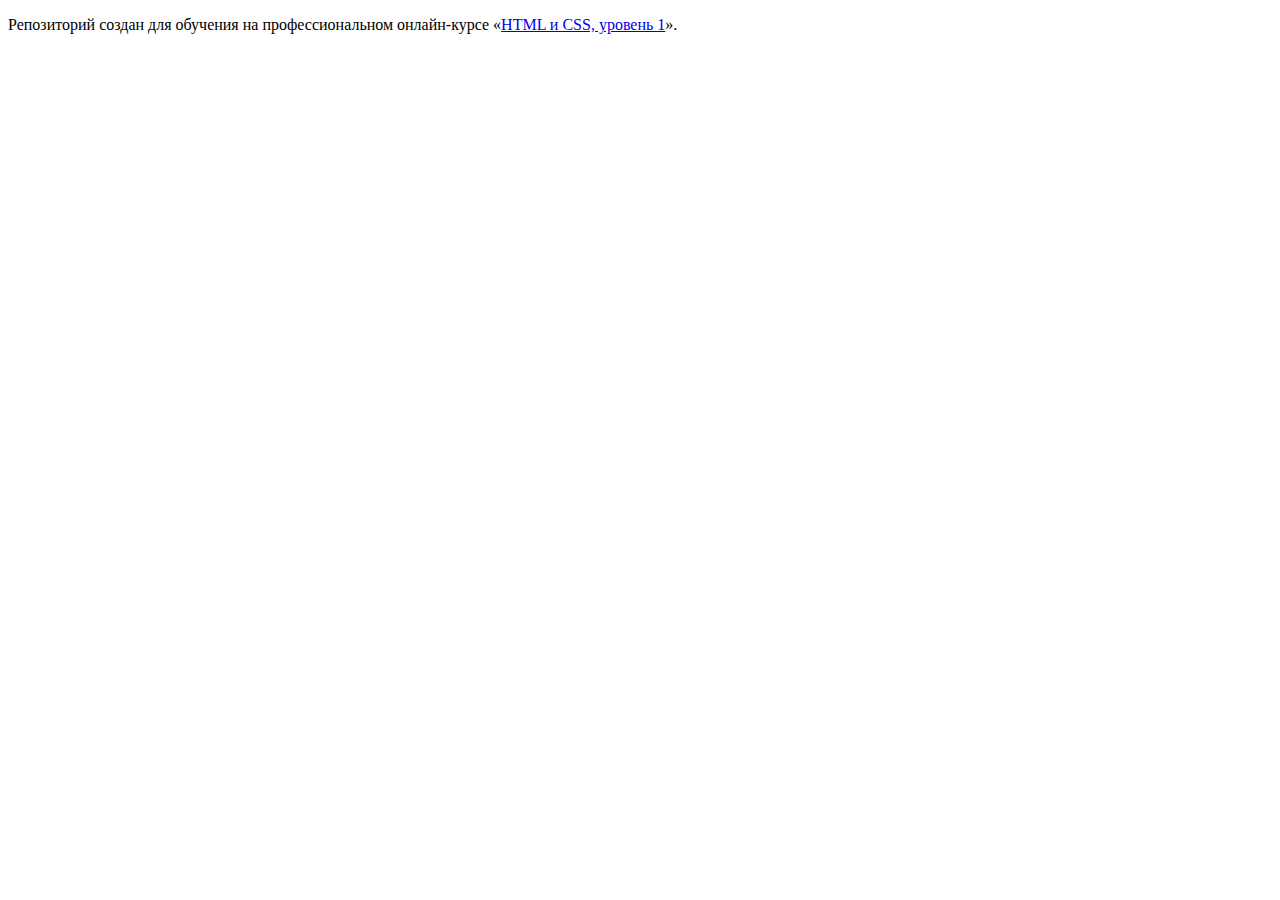
==== index.html @ c7813c46 ":hatching_chick:" ====
<!DOCTYPE html>
<html lang="ru">
  <head>
    <meta charset="utf-8">
    <title>HTML Academy: Барбершоп</title>
  </head>
  <body>

    <p>Репозиторий создан для обучения на профессиональном онлайн‑курсе «<a href="https://htmlacademy.ru/intensive/htmlcss">HTML и CSS, уровень 1</a>».</p>

  </body>
</html>
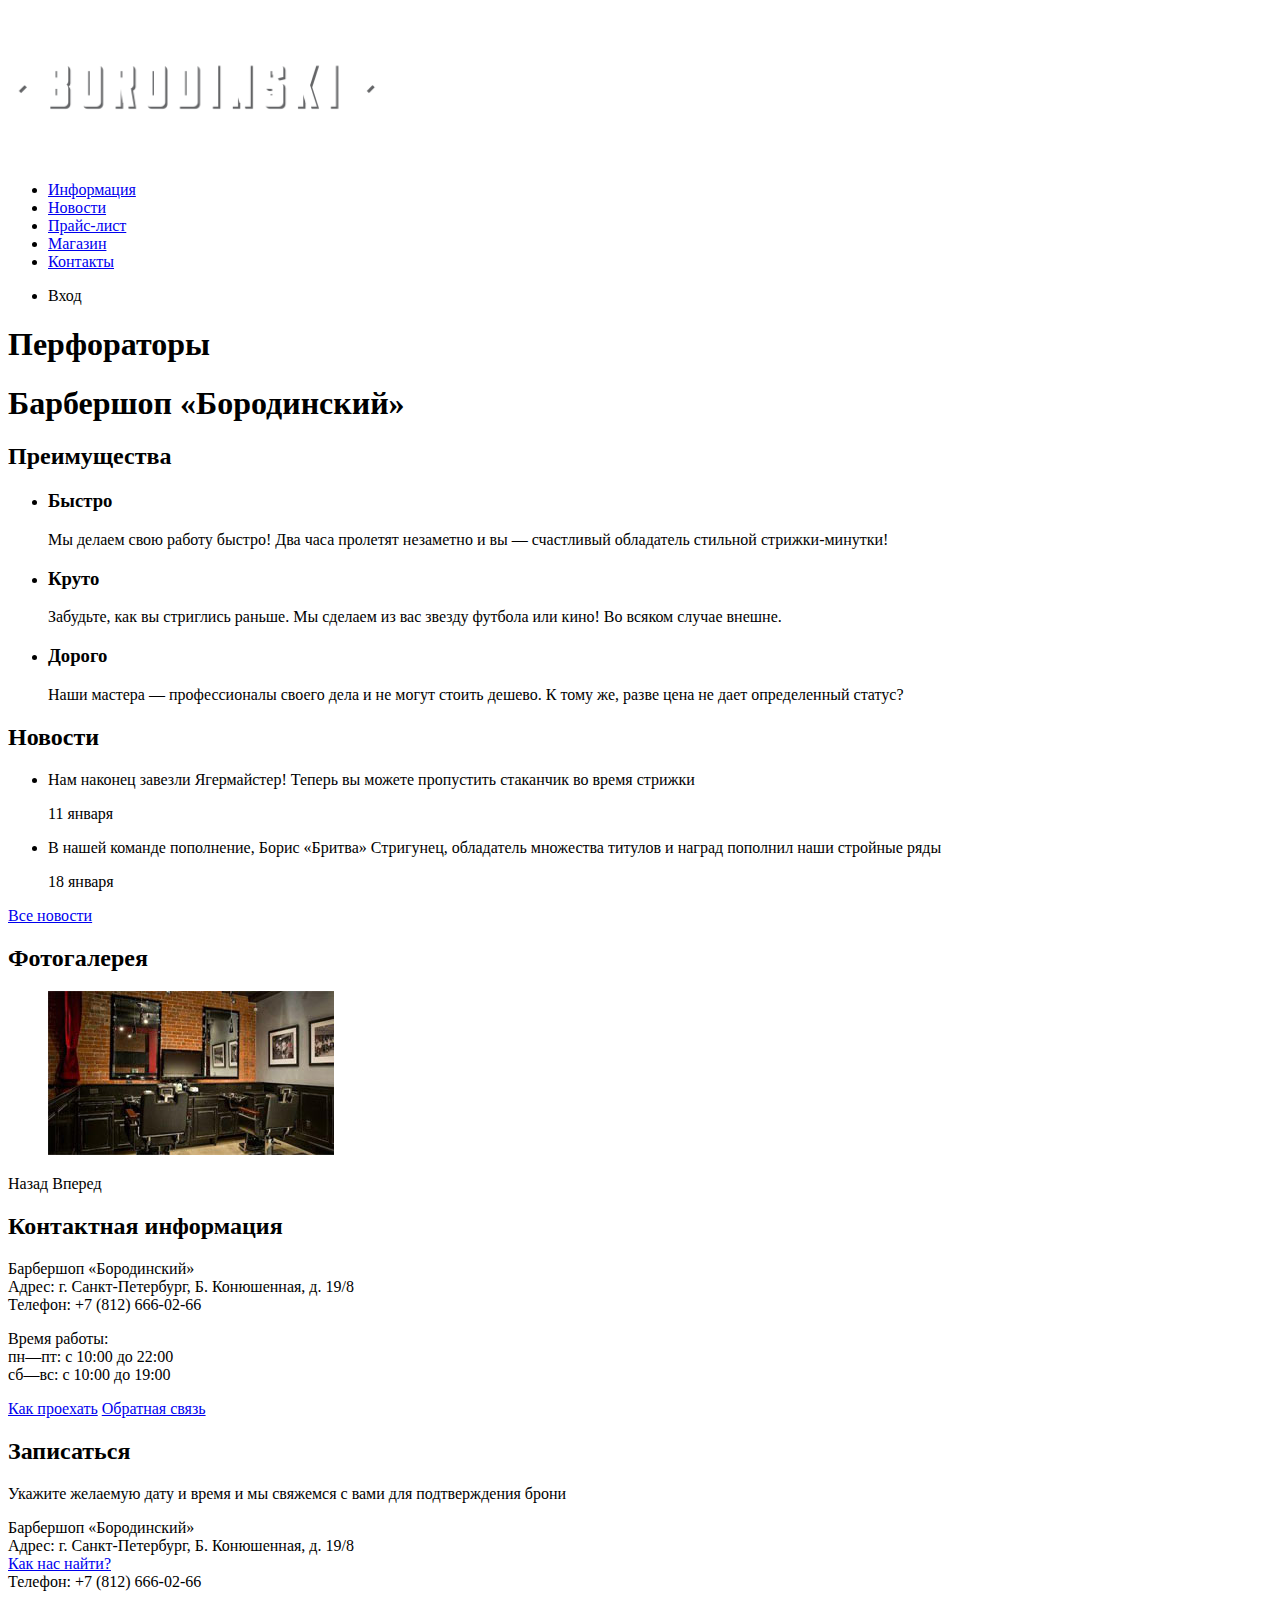
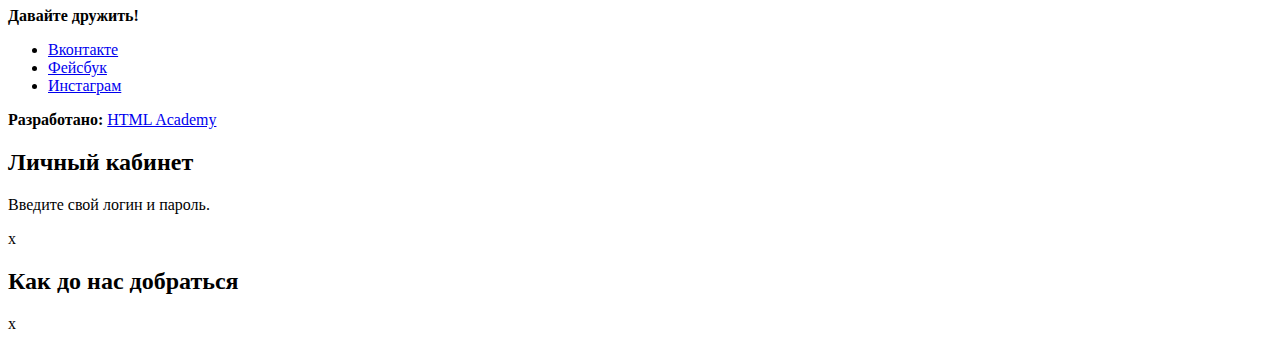
==== commit 161d7728: "Разминка: готовим графику «Барбершопа»" ====
--- a/index.html
+++ b/index.html
@@ -2,11 +2,125 @@
 <html lang="ru">
   <head>
     <meta charset="utf-8">
-    <title>HTML Academy: Барбершоп</title>
+    <title>Барбершоп «Бородинский»</title>
   </head>
   <body>
-
-    <p>Репозиторий создан для обучения на профессиональном онлайн‑курсе «<a href="https://htmlacademy.ru/intensive/htmlcss">HTML и CSS, уровень 1</a>».</p>
-
+    <header class="main-header">
+      <nav class="main-navigation">
+        <a class="img/index-logo.svg">
+          <img src="img/index-logo.svg" width="368" height="153" alt="Логотип барбершопа «Бородинский»">
+        </a>
+        <ul class="site-navigation">
+          <li><a href="info.html">Информация</a></li>
+          <li><a href="news.html">Новости</a></li>
+          <li><a href="price.html">Прайс-лист</a></li>
+          <li><a href="catalog.html">Магазин</a></li>
+          <li><a href="contacts.html">Контакты</a></li>
+        </ul>
+        <ul class="user-navigation">
+          <li class="login-link">Вход</li>
+        </ul>
+      </nav>
+    </header>
+    <main class="container">
+      <h1>Перфораторы</h1>
+      <h1 class="visually-hidden">Барбершоп «Бородинский»</h1>
+      
+      <section class="features">
+        <h2 class="visually-hidden">Преимущества</h2>
+        <ul class="features-list">
+          <li class="feature-item">
+            <h3>Быстро</h3>
+            <p>Мы делаем свою работу быстро! Два часа пролетят незаметно и вы — счастливый обладатель стильной стрижки-минутки!</p>
+          </li>
+          <li class="feature-item">
+            <h3>Круто</h3>
+            <p>Забудьте, как вы стриглись раньше. Мы сделаем из вас звезду футбола или кино! Во всяком случае внешне.</p>
+          </li>
+          <li class="feature-item">
+            <h3>Дорого</h3>
+            <p>Наши мастера — профессионалы своего дела и не могут стоить дешево. К тому же, разве цена не дает определенный статус?</p>
+          </li>
+        </ul>
+      </section>
+      
+      <section class="news">
+        <h2>Новости</h2>
+        <ul class="news-list">
+          <li class="news-item">
+            <p>Нам наконец завезли Ягермайстер! Теперь вы можете пропустить стаканчик во время стрижки</p>
+            <time datetime="2016-01-11">11 января</time>
+          </li>
+          <li class="news-item">
+            <p>В нашей команде пополнение, Борис «Бритва» Стригунец, обладатель множества титулов и наград пополнил наши стройные ряды</p>
+            <time datetime="2016-01-18">18 января</time>
+          </li>
+        </ul>
+        <a class="button" href="news.html">Все новости</a>
+      </section>
+      
+      <section class="gallery">
+        <h2>Фотогалерея</h2>
+        <figure class="gallery-content">
+          <a href="#"><img src="img/gallery-photo.jpg" width="286" height="164" alt="Интерьер"></a>
+        </figure>
+        <span class="button gallery-button gallery-button-back">Назад</span>
+        <span class="button gallery-button gallery-button-next">Вперед</span>
+      </section>
+      
+       <section class="contacts">
+        <h2>Контактная информация</h2>
+        <p>
+           Барбершоп «Бородинский»<br>
+           Адрес: г. Санкт-Петербург, Б. Конюшенная, д. 19/8<br>
+           Телефон: +7 (812) 666-02-66
+        </p>
+        <p>
+          Время работы:<br>
+          пн—пт: с 10:00 до 22:00<br>
+          сб—вс: с 10:00 до 19:00
+        </p>
+        <a class="button" href="map.html">Как проехать</a>
+        <a class="button" href="contacts.html">Обратная связь</a>
+      </section>
+      
+      <section class="appointment">
+        <h2>Записаться</h2>
+        <p class="appointment-info">Укажите желаемую дату и время и мы свяжемся с вами для подтверждения брони</p>
+        <!-- Здесь будет форма -->
+      </section>
+    </main>
+    <footer class="main-footer">
+      <p class="footer-contacts">
+        Барбершоп «Бородинский»<br>
+        Адрес: г. Санкт-Петербург, Б. Конюшенная, д. 19/8<br>
+        <a href="map.html">Как нас найти?</a><br>
+        Телефон: +7 (812) 666-02-66
+      </p>
+      <div class="footer-social">
+        <b>Давайте дружить!</b>
+        <ul>
+          <li><a class="social-button" href="#">Вконтакте</a></li>
+          <li><a class="social-button" href="#">Фейсбук</a></li>
+          <li><a class="social-button" href="#">Инстаграм</a></li>
+        </ul>
+      </div>
+      <p class="footer-copyright">
+        <b>Разработано:</b> 
+        <a class="button" href="https://htmlacademy.ru">HTML Academy</a>
+      </p>
+    </footer>  
+    
+    <section class="modal modal-login">
+      <h2>Личный кабинет</h2>
+      <p>Введите свой логин и пароль.</p>
+      <!-- Здесь будет форма -->
+      <span class="modal-close">x</span>
+    </section>
+    
+    <section class="modal modal-map">
+      <h2 class="visually-hidden">Как до нас добраться</h2>
+      <span class="modal-close">x</span>
+    </section>
   </body>
 </html>
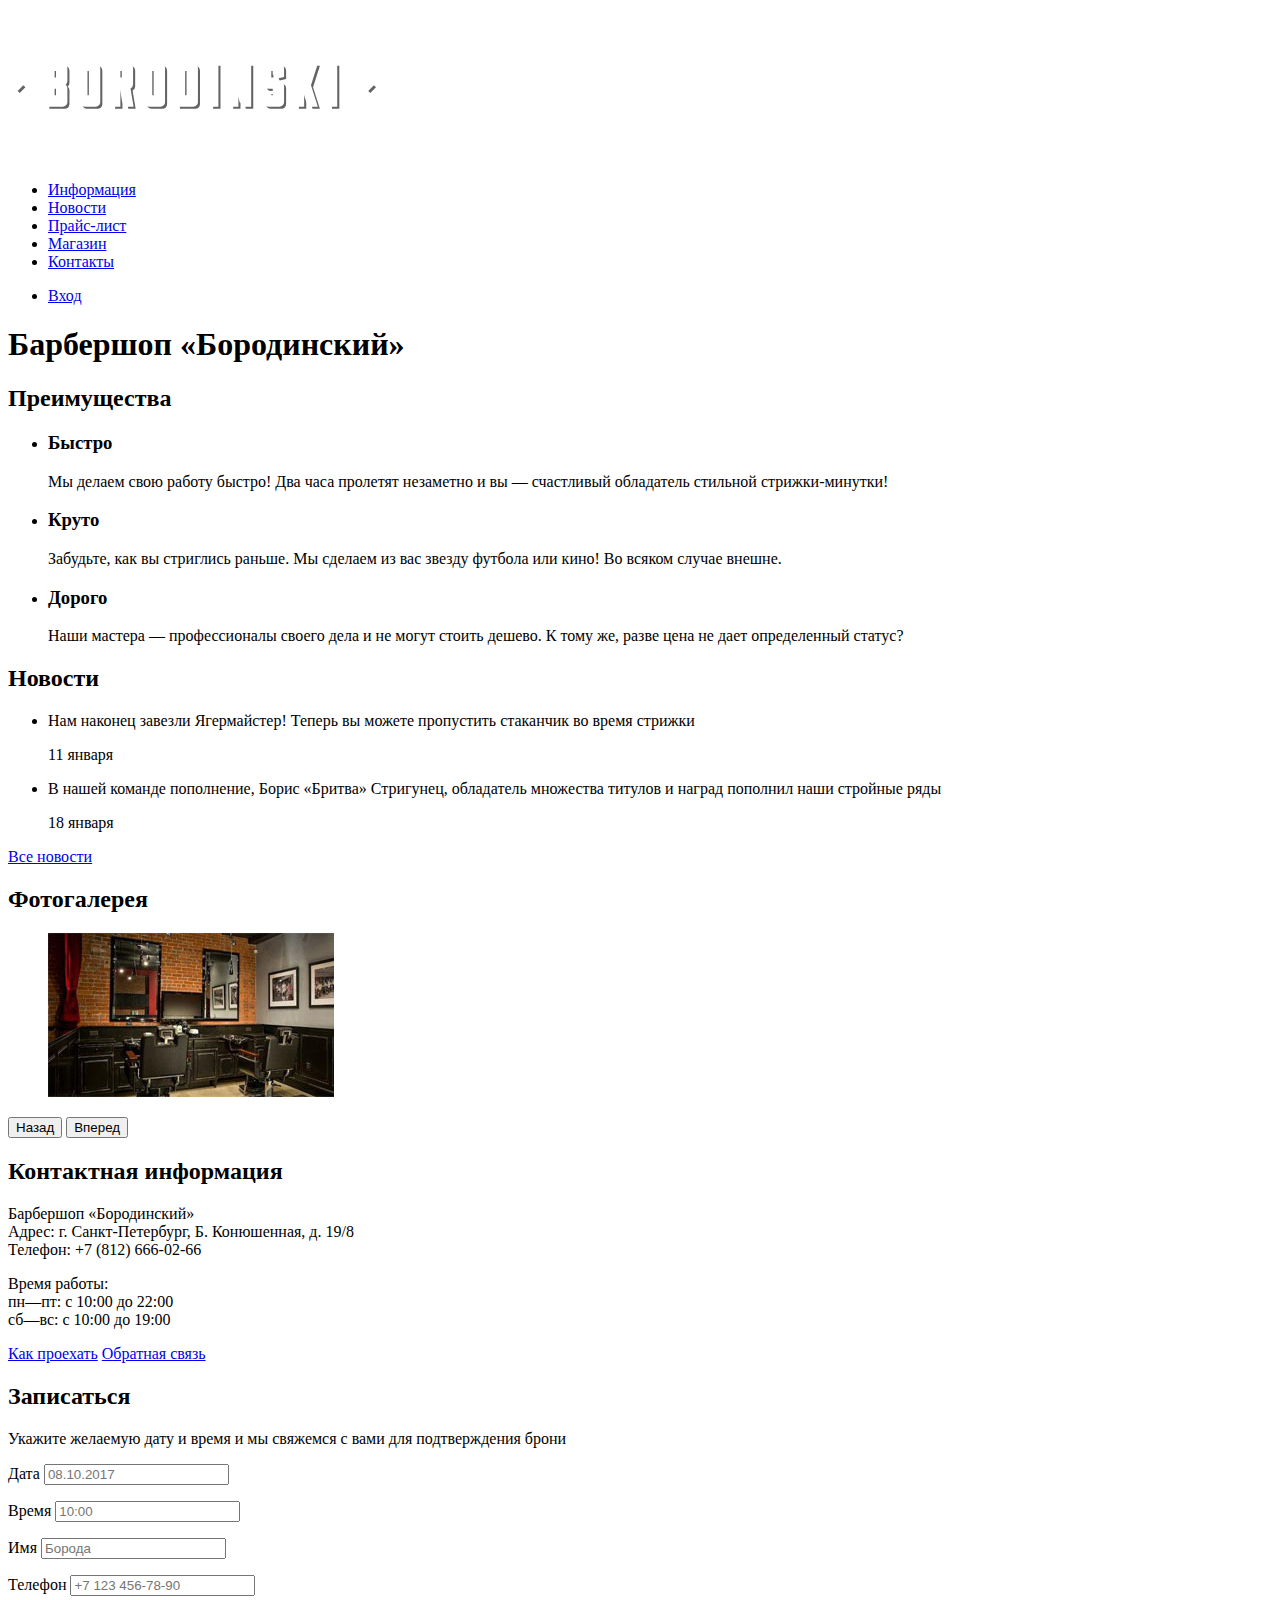
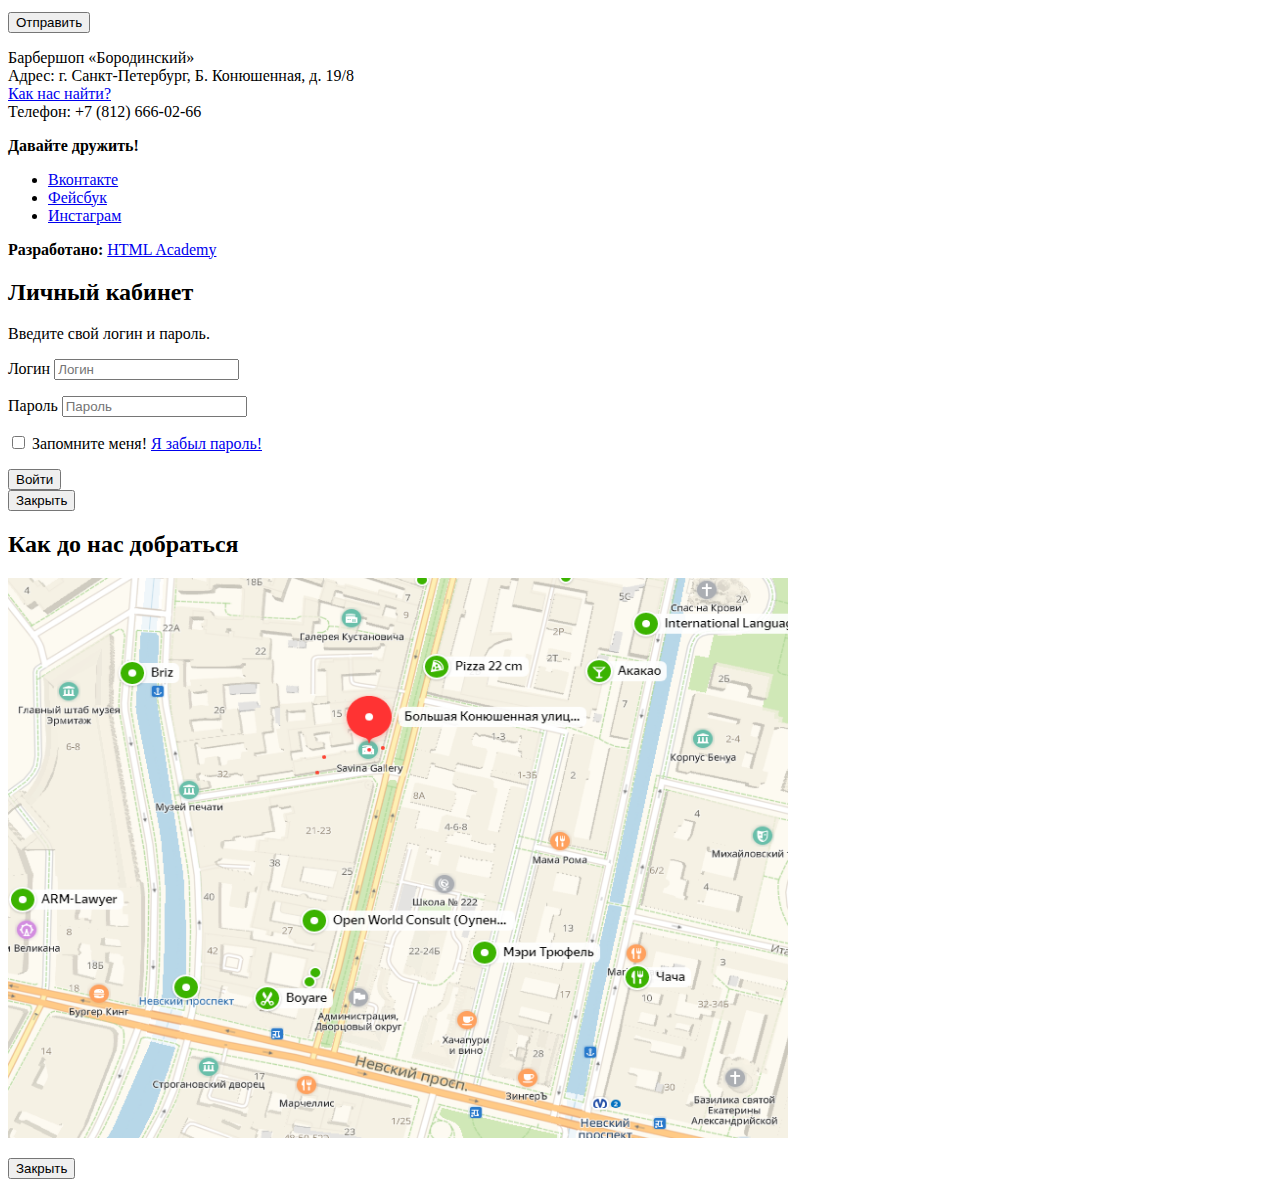
==== commit 3541ee1f: "8. Разминка: завершаем разметку «Барбершопа»" ====
--- a/index.html
+++ b/index.html
@@ -7,7 +7,7 @@
   <body>
     <header class="main-header">
       <nav class="main-navigation">
-        <a class="img/index-logo.svg">
+        <a class="main-header-logo" href="index.html">
           <img src="img/index-logo.svg" width="368" height="153" alt="Логотип барбершопа «Бородинский»">
         </a>
         <ul class="site-navigation">
@@ -18,14 +18,14 @@
           <li><a href="contacts.html">Контакты</a></li>
         </ul>
         <ul class="user-navigation">
-          <li class="login-link">Вход</li>
+          <li>
+            <a class="login-link" href="login.html">Вход</a>
+          </li>
         </ul>
       </nav>
     </header>
     <main class="container">
-      <h1>Перфораторы</h1>
       <h1 class="visually-hidden">Барбершоп «Бородинский»</h1>
-      
       <section class="features">
         <h2 class="visually-hidden">Преимущества</h2>
         <ul class="features-list">
@@ -64,8 +64,8 @@
         <figure class="gallery-content">
           <a href="#"><img src="img/gallery-photo.jpg" width="286" height="164" alt="Интерьер"></a>
         </figure>
-        <span class="button gallery-button gallery-button-back">Назад</span>
-        <span class="button gallery-button gallery-button-next">Вперед</span>
+        <button class="button gallery-button gallery-button-back" type="button">Назад</button>
+        <button class="button gallery-button gallery-button-next" type="button">Вперед</button>
       </section>
       
        <section class="contacts">
@@ -83,11 +83,28 @@
         <a class="button" href="map.html">Как проехать</a>
         <a class="button" href="contacts.html">Обратная связь</a>
       </section>
-      
       <section class="appointment">
         <h2>Записаться</h2>
         <p class="appointment-info">Укажите желаемую дату и время и мы свяжемся с вами для подтверждения брони</p>
-        <!-- Здесь будет форма -->
+        <form class="appointment-form" action="https://echo.htmlacademy.ru" method="post">
+          <p class="appointment-item">
+            <label for="appointment-date">Дата</label>
+            <input id="appointment-date" type="text" name="date" placeholder="08.10.2017">
+          </p>
+          <p>
+            <label for="appointment-time">Время</label>
+            <input id="appointment-time" type="text" name="time" placeholder="10:00">
+          </p>
+          <p>
+            <label for="appointment-name">Имя</label>
+            <input id="appointment-name" type="text" name="name" placeholder="Борода">
+          </p>
+          <p>
+            <label for="appointment-phone">Телефон</label>
+            <input id="appointment-phone" type="tel" name="phone" placeholder="+7 123 456-78-90">
+          </p>
+          <button class="button" type="submit">Отправить</button>
+        </form>
       </section>
     </main>
     <footer class="main-footer">
@@ -114,13 +131,36 @@
     <section class="modal modal-login">
       <h2>Личный кабинет</h2>
       <p>Введите свой логин и пароль.</p>
-      <!-- Здесь будет форма -->
-      <span class="modal-close">x</span>
+      <form class="login-form" action="https://echo.htmlacademy.ru" method="post">
+        <p>
+          <label class="visually-hidden" for="user-login">
+            Логин
+          </label>
+          <input class="login-icon-user" id="user-login" type="text" name="login" placeholder="Логин">
+        </p>
+        <p>
+          <label class="visually-hidden" for="user-password">
+            Пароль
+          </label>
+          <input class="login-icon-password" id="user-password" type="password" name="password" placeholder="Пароль">
+        </p>
+        <p class="login-password-info">
+          <label class="login-checkbox">
+            <input type="checkbox" name="remember">
+            Запомните меня!
+          </label>
+          <a class="restore" href="$">Я забыл пароль!</a>
+        </p>
+        <button class="button" type="submit">Войти</button>
+      </form>
+      <button class="modal-close" type="button">Закрыть</button>
     </section>
-    
     <section class="modal modal-map">
       <h2 class="visually-hidden">Как до нас добраться</h2>
-      <span class="modal-close">x</span>
+      <p>
+        <img src="img/map.jpg" width="780" height="560" alt="Офис компании по адресу ул. Большая Конюшенная 19/8, Санкт-Петербург">
+      </p>
+      <button class="modal-close" type="button">Закрыть</button>
     </section>
   </body>
 </html>
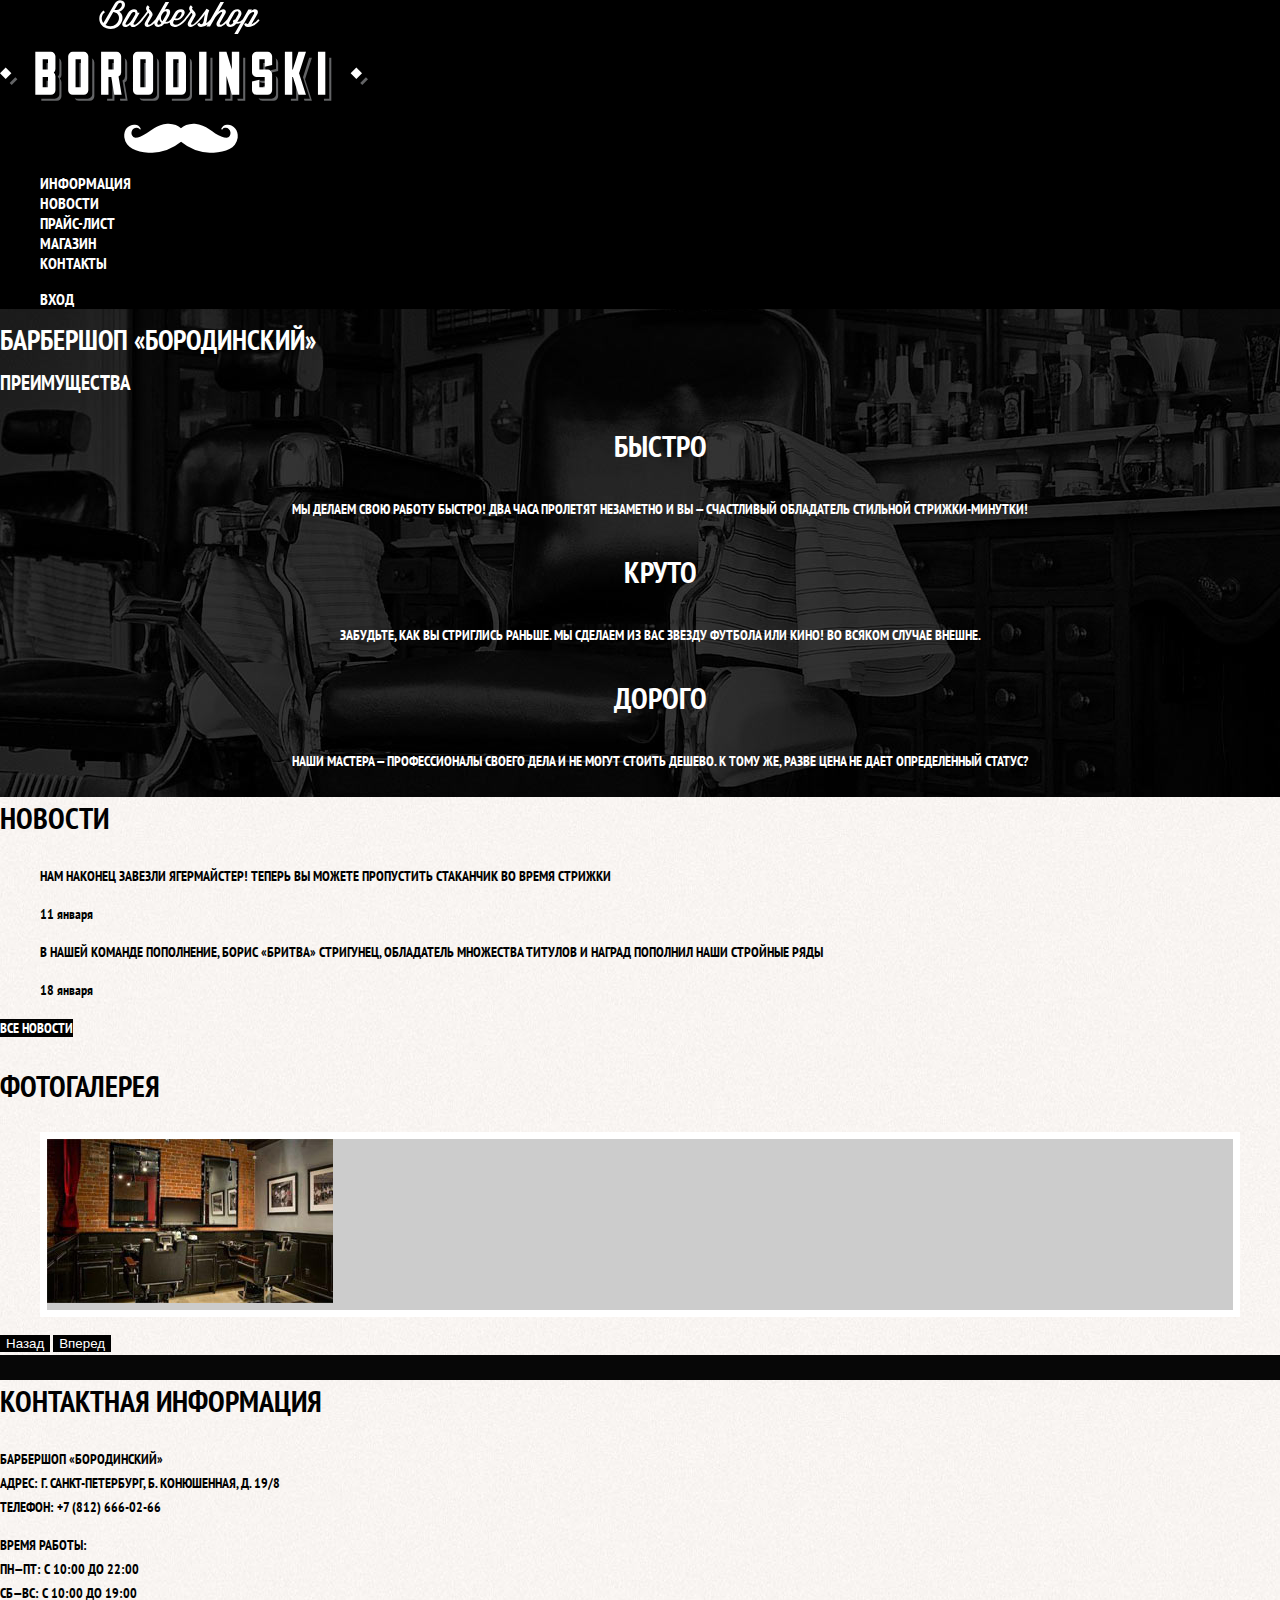
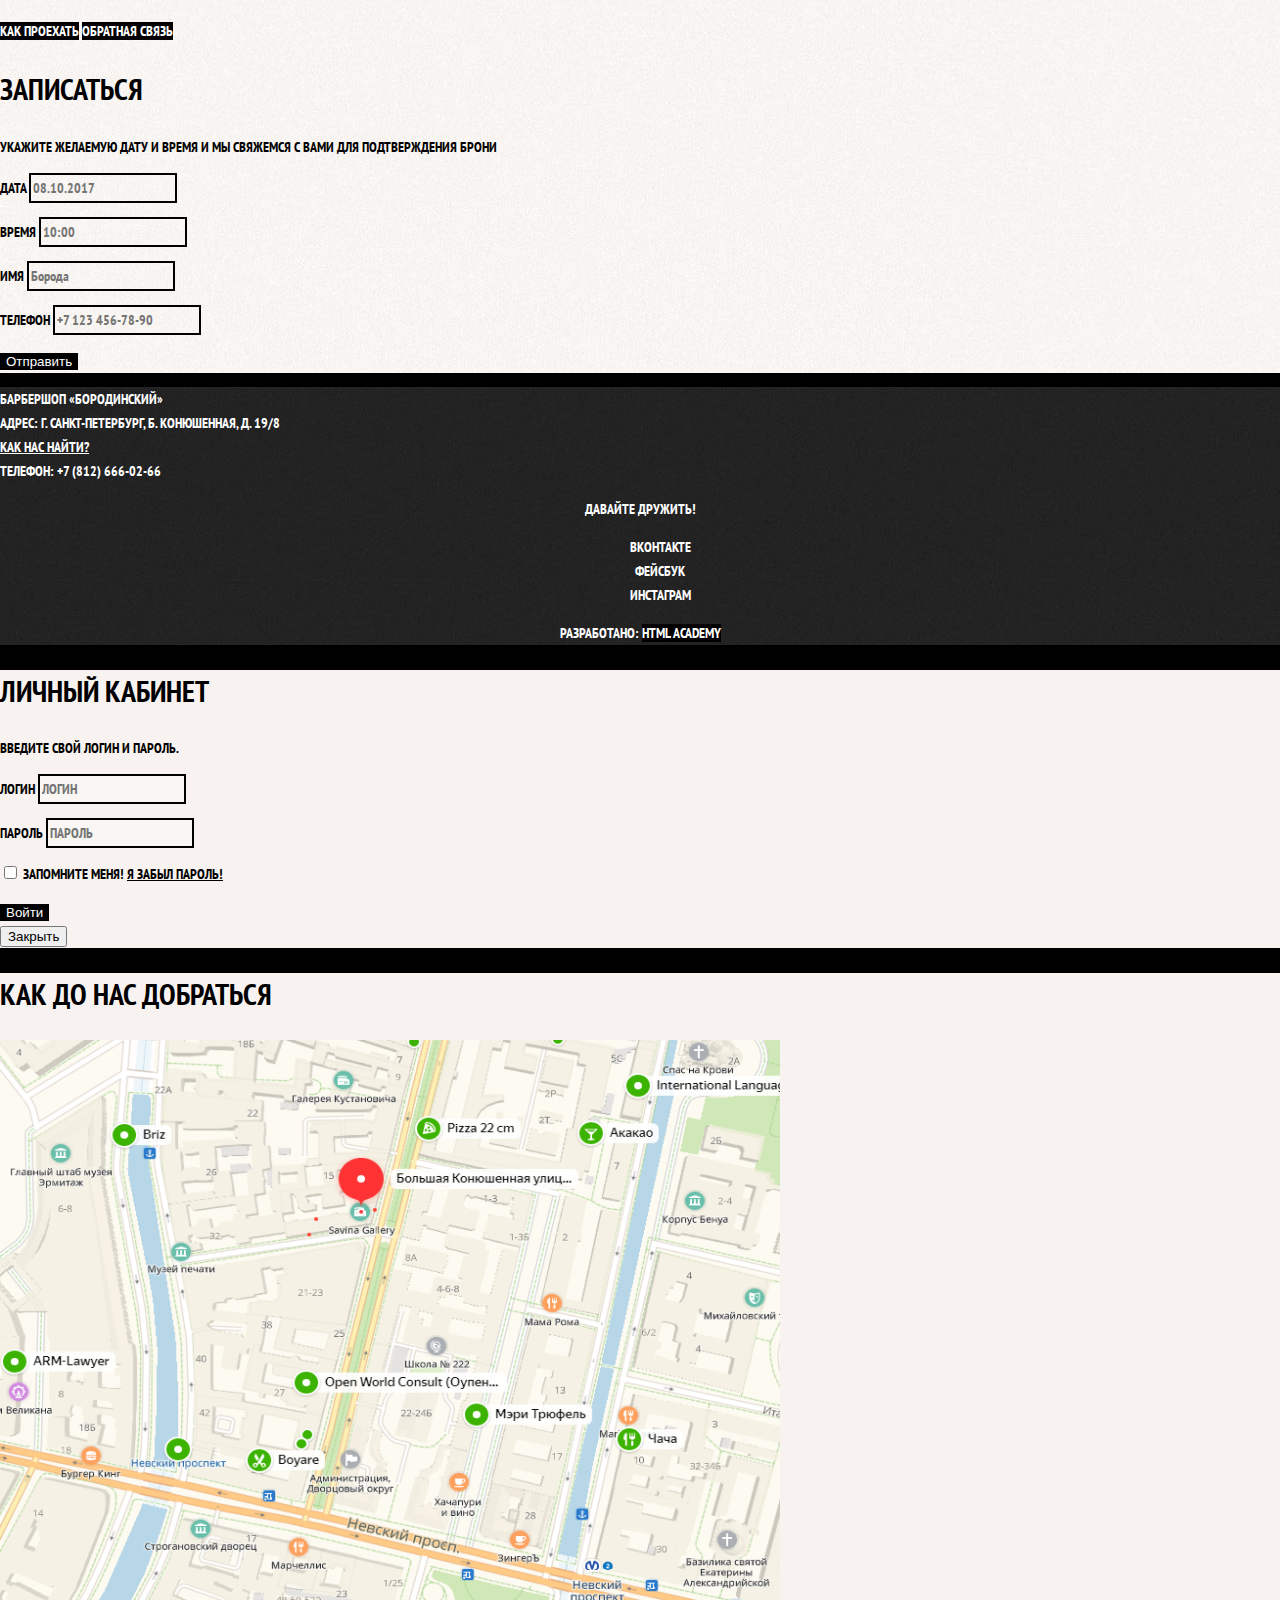
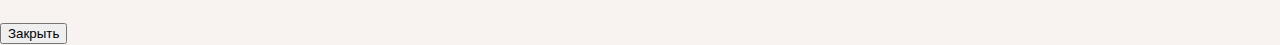
==== commit e34288a0: "11. Разминка: базовая стилизация «Барбершопа»" ====
--- a/index.html
+++ b/index.html
@@ -3,6 +3,9 @@
   <head>
     <meta charset="utf-8">
     <title>Барбершоп «Бородинский»</title>
+    <link href="https://fonts.googleapis.com/css?family=PT+Sans+Narrow:400,700&amp;subset=latin,cyrillic" rel="stylesheet">
+    <link href="css/normalize.css" rel="stylesheet">
+    <link href="css/style.css" rel="stylesheet">
   </head>
   <body>
     <header class="main-header">
@@ -44,68 +47,72 @@
         </ul>
       </section>
       
-      <section class="news">
-        <h2>Новости</h2>
-        <ul class="news-list">
-          <li class="news-item">
-            <p>Нам наконец завезли Ягермайстер! Теперь вы можете пропустить стаканчик во время стрижки</p>
-            <time datetime="2016-01-11">11 января</time>
-          </li>
-          <li class="news-item">
-            <p>В нашей команде пополнение, Борис «Бритва» Стригунец, обладатель множества титулов и наград пополнил наши стройные ряды</p>
-            <time datetime="2016-01-18">18 января</time>
-          </li>
-        </ul>
-        <a class="button" href="news.html">Все новости</a>
-      </section>
+      <div class="index-columns">
+        <section class="news">
+          <h2>Новости</h2>
+          <ul class="news-list">
+            <li class="news-item">
+              <p>Нам наконец завезли Ягермайстер! Теперь вы можете пропустить стаканчик во время стрижки</p>
+              <time datetime="2016-01-11">11 января</time>
+            </li>
+            <li class="news-item">
+              <p>В нашей команде пополнение, Борис «Бритва» Стригунец, обладатель множества титулов и наград пополнил наши стройные ряды</p>
+              <time datetime="2016-01-18">18 января</time>
+            </li>
+          </ul>
+          <a class="button" href="news.html">Все новости</a>
+        </section>
       
-      <section class="gallery">
-        <h2>Фотогалерея</h2>
-        <figure class="gallery-content">
-          <a href="#"><img src="img/gallery-photo.jpg" width="286" height="164" alt="Интерьер"></a>
-        </figure>
-        <button class="button gallery-button gallery-button-back" type="button">Назад</button>
-        <button class="button gallery-button gallery-button-next" type="button">Вперед</button>
-      </section>
+        <section class="gallery">
+          <h2>Фотогалерея</h2>
+          <figure class="gallery-content">
+            <a href="#"><img src="img/gallery-photo.jpg" width="286" height="164" alt="Интерьер"></a>
+          </figure>
+          <button class="button gallery-button gallery-button-back" type="button">Назад</button>
+          <button class="button gallery-button gallery-button-next" type="button">Вперед</button>
+        </section>
+      </div>
       
-       <section class="contacts">
-        <h2>Контактная информация</h2>
-        <p>
-           Барбершоп «Бородинский»<br>
-           Адрес: г. Санкт-Петербург, Б. Конюшенная, д. 19/8<br>
-           Телефон: +7 (812) 666-02-66
-        </p>
-        <p>
-          Время работы:<br>
-          пн—пт: с 10:00 до 22:00<br>
-          сб—вс: с 10:00 до 19:00
-        </p>
-        <a class="button" href="map.html">Как проехать</a>
-        <a class="button" href="contacts.html">Обратная связь</a>
-      </section>
-      <section class="appointment">
-        <h2>Записаться</h2>
-        <p class="appointment-info">Укажите желаемую дату и время и мы свяжемся с вами для подтверждения брони</p>
-        <form class="appointment-form" action="https://echo.htmlacademy.ru" method="post">
-          <p class="appointment-item">
-            <label for="appointment-date">Дата</label>
-            <input id="appointment-date" type="text" name="date" placeholder="08.10.2017">
+      <div class="index-columns">
+        <section class="contacts">
+          <h2>Контактная информация</h2>
+          <p>
+             Барбершоп «Бородинский»<br>
+             Адрес: г. Санкт-Петербург, Б. Конюшенная, д. 19/8<br>
+             Телефон: +7 (812) 666-02-66
           </p>
           <p>
-            <label for="appointment-time">Время</label>
-            <input id="appointment-time" type="text" name="time" placeholder="10:00">
+            Время работы:<br>
+            пн—пт: с 10:00 до 22:00<br>
+            сб—вс: с 10:00 до 19:00
           </p>
-          <p>
-            <label for="appointment-name">Имя</label>
-            <input id="appointment-name" type="text" name="name" placeholder="Борода">
-          </p>
-          <p>
-            <label for="appointment-phone">Телефон</label>
-            <input id="appointment-phone" type="tel" name="phone" placeholder="+7 123 456-78-90">
-          </p>
-          <button class="button" type="submit">Отправить</button>
-        </form>
-      </section>
+          <a class="button" href="map.html">Как проехать</a>
+          <a class="button" href="contacts.html">Обратная связь</a>
+        </section>
+        <section class="appointment">
+          <h2>Записаться</h2>
+          <p class="appointment-info">Укажите желаемую дату и время и мы свяжемся с вами для подтверждения брони</p>
+          <form class="appointment-form" action="https://echo.htmlacademy.ru" method="post">
+            <p class="appointment-item">
+              <label for="appointment-date">Дата</label>
+              <input id="appointment-date" type="text" name="date" placeholder="08.10.2017">
+            </p>
+            <p class="appointment-item">
+              <label for="appointment-time">Время</label>
+              <input id="appointment-time" type="text" name="time" placeholder="10:00">
+            </p>
+            <p class="appointment-item">
+              <label for="appointment-name">Имя</label>
+              <input id="appointment-name" type="text" name="name" placeholder="Борода">
+            </p>
+            <p class="appointment-item">
+              <label for="appointment-phone">Телефон</label>
+              <input id="appointment-phone" type="tel" name="phone" placeholder="+7 123 456-78-90">
+            </p>
+            <button class="button" type="submit">Отправить</button>
+          </form>
+        </section>
+      </div>
     </main>
     <footer class="main-footer">
       <p class="footer-contacts">
@@ -133,20 +140,17 @@
       <p>Введите свой логин и пароль.</p>
       <form class="login-form" action="https://echo.htmlacademy.ru" method="post">
         <p>
-          <label class="visually-hidden" for="user-login">
-            Логин
-          </label>
+          <label class="visually-hidden" for="user-login">Логин</label>
           <input class="login-icon-user" id="user-login" type="text" name="login" placeholder="Логин">
         </p>
         <p>
-          <label class="visually-hidden" for="user-password">
-            Пароль
-          </label>
+          <label class="visually-hidden" for="user-password">Пароль</label>
           <input class="login-icon-password" id="user-password" type="password" name="password" placeholder="Пароль">
         </p>
         <p class="login-password-info">
           <label class="login-checkbox">
             <input type="checkbox" name="remember">
+            <span class="checkbox-indicator"></span>
             Запомните меня!
           </label>
           <a class="restore" href="$">Я забыл пароль!</a>
--- a/css/style.css
+++ b/css/style.css
@@ -0,0 +1,338 @@
+body {
+  margin: 0;
+  padding: 0;
+
+  font-family: "PT Sans Narrow", Arial, sans-serif;
+  font-size: 14px;
+  line-height: 24px;
+  font-weight: 700;
+  color: #ffffff;
+  text-transform: uppercase;
+
+  background-color: #000000;	
+  background-image: url("../img/main-bg.jpg");
+  background-position: top center;	
+  background-repeat: no-repeat;
+}
+
+.inner-page {
+  color: #000000;
+
+  background-color: #f9f6f3;
+  background-image: url("img/pattern-light.jpg");
+  background-position: 0 0;
+  background-repeat: repeat;
+}
+
+a {
+	text-decoration: none;
+}
+
+.button {
+	text-align: center;
+	color: #ffffff;
+	vertical-align: 
+	text-transform: uppercase;
+
+	background-color: #000000;
+	border: none;
+}
+
+.button:hover,
+.button:focus,
+.button:active {
+	background-color: #663d15;
+}
+.main-navigation {
+	font-size: 16px;
+	line-height: 20px;
+	color: #ffffff;
+	background-color: #000000;
+}
+
+.site-navigation,
+.user-navigation {
+	list-style: none;
+}
+
+.site-navigation a,
+.user-navigation a {
+	color: #ffffff;
+}
+
+.site-navigation a:hover,
+.site-navigation a:focus,
+.user-navigation a:hover,
+.user-navigation a:focus {
+	background-color: #242424;
+}
+
+.features-list {
+	list-style: none;
+}
+
+.feature-item {
+	text-align: center;
+}
+
+.feature-item h3 {
+	font-size: 30px;
+	line-height: 42px;
+}
+.index-columns {
+	color: #000000;
+
+	background-color: #f2f5f2;
+	background-image: url("../img/pattern-light.jpg");
+	background-position: 0 0;
+	background-repeat: repeat;
+}
+
+.index-columns h2 {
+	font-size: 30px;
+	line-height: 42px;
+}
+
+.news-list {
+	list-style: none;
+}
+
+.news-item time {
+  text-transform: none;
+}
+
+.gallery-content {
+	background-color: #cccccc;
+	border: 7px solid #ffffff;
+}
+
+.appointment-item input {
+	font: inherit;
+
+	background-color: transparent;
+	border: 2px solid #000000;
+}
+
+.appointment-item input:focus {
+	border-color: #663d15;
+}
+
+.page-title {
+	font-size: 30px;
+	line-height: 42px;
+}
+
+.breadcrumbs {
+	list-style: none;
+}
+
+.breadcrumbs a:hover,
+.breadcrumbs a:focus {
+  text-decoration: underline;
+}
+
+.breadcrumbs-current {
+  color: #aba9a7;
+}
+
+.filter fieldset {
+  border: none;
+}
+
+.filter legend {
+  font-size: 24px;
+  line-height: 30px;
+}
+
+.filter ul {
+  list-style: none;
+  line-height: 18px;
+}
+
+.filter-input:hover + label,
+.filter-input:focus + label {
+  color: #663d15;
+}
+
+.filter-input:disabled + label {
+  color: #000000;
+
+  opacity: 0.5;
+}
+
+.catalog-list {
+  list-style: none;
+}
+
+.catalog-item {
+  background-color: #f8f8f8;
+  box-shadow: 0 0 10px rgba(0, 0, 0, 0.1);
+}
+
+.catalog-item:hover {
+  box-shadow: 0 0 10px rgba(0, 0, 0, 0.2);
+}
+
+.catalog-item a {
+  color: #000000;
+}
+
+.catalog-item h3 {
+  font-size: 14px;
+  line-height: 18px;
+}
+
+.catalog-category {
+  text-transform: none;
+}
+
+.catalog-item-price b {
+  font-size: 14px;
+  line-height: 20px;
+  text-align: center;
+
+  background-color: #e5e5e5;
+}
+
+.catalog-item-price .button {
+  line-height: 20px;
+  color: #ffffff;
+}
+
+.pagination-list {
+  list-style: none;
+}
+
+.pagination-item a {
+  color: #ffffff;
+
+  background-color: #000000;
+}
+
+.pagination-item a:hover,
+.pagination-item a:focus,
+.pagination-item a:active {
+  background-color: #663d15;
+}
+
+.pagination-item-current a {
+  color: #000000;
+
+  background-color: #ffffff;
+}
+
+.pagination-item-current a:hover,
+.pagination-item-current a:focus,
+.pagination-item-current a:active {
+  color: #000000;
+
+  background-color: #ffffff;
+}
+
+.product-photo-preview {
+	list-style: none;
+}
+
+.product-article {
+	text-align: right;
+	color: #aba9a7;
+}
+
+.product-price b {
+  line-height: 20px;
+  text-align: center;
+
+  background-color: #e5e5e5;
+}
+
+.product-info h3 {
+	font-size: 24px;
+	line-height: 30px;
+}
+.product-info ul {
+	list-style: none;
+}
+.main-footer {
+	color: #ffffff;
+
+	background-color: #212121;
+	background-image: url("../img/pattern-dark.jpg");
+	background-position: 0 0;
+	background-repeat: repeat;
+}
+
+.footer-contacts a {
+	color: #ffffff;
+	text-decoration: underline;
+}
+
+.footer-contacts a:hover,
+.footer-contacts a:focus {
+	text-decoration: none;
+}
+
+.footer-social {
+  text-align: center;
+}
+
+.footer-social ul {
+  list-style: none;
+}
+
+.social-button {
+  color: #ffffff;
+}
+
+.footer-copyright {
+  text-align: center;
+}
+
+.footer-copyright .button:hover,
+.footer-copyright .button:focus {
+  color: #000000;
+
+  background-color: #ffffff;
+}
+
+.modal {
+  color: #000000;
+
+  background-color: #f8f3f0;
+  background-image: url("img/pattern-light.jpg");
+  background-position: 0 0;
+  background-repeat: repeat;
+}
+
+.modal h2 {
+  font-size: 30px;
+  line-height: 42px;
+}
+
+.login-form input[type="text"],
+.login-form input[type="password"] {
+  font: inherit;
+  color: #000000;
+  text-transform: uppercase;
+
+  background-color: #f9f6f3;
+  border: 2px solid #000000;
+}
+
+.login-form input:focus {
+  border-color: #663d15;
+}
+
+.login-checkbox:hover,
+.login-checkbox:focus {
+  color: #663d15;
+}
+
+.restore {
+  color: #000000;
+  text-decoration: underline;
+}
+
+.restore:hover,
+.restore:focus {
+  text-decoration: none;
+}